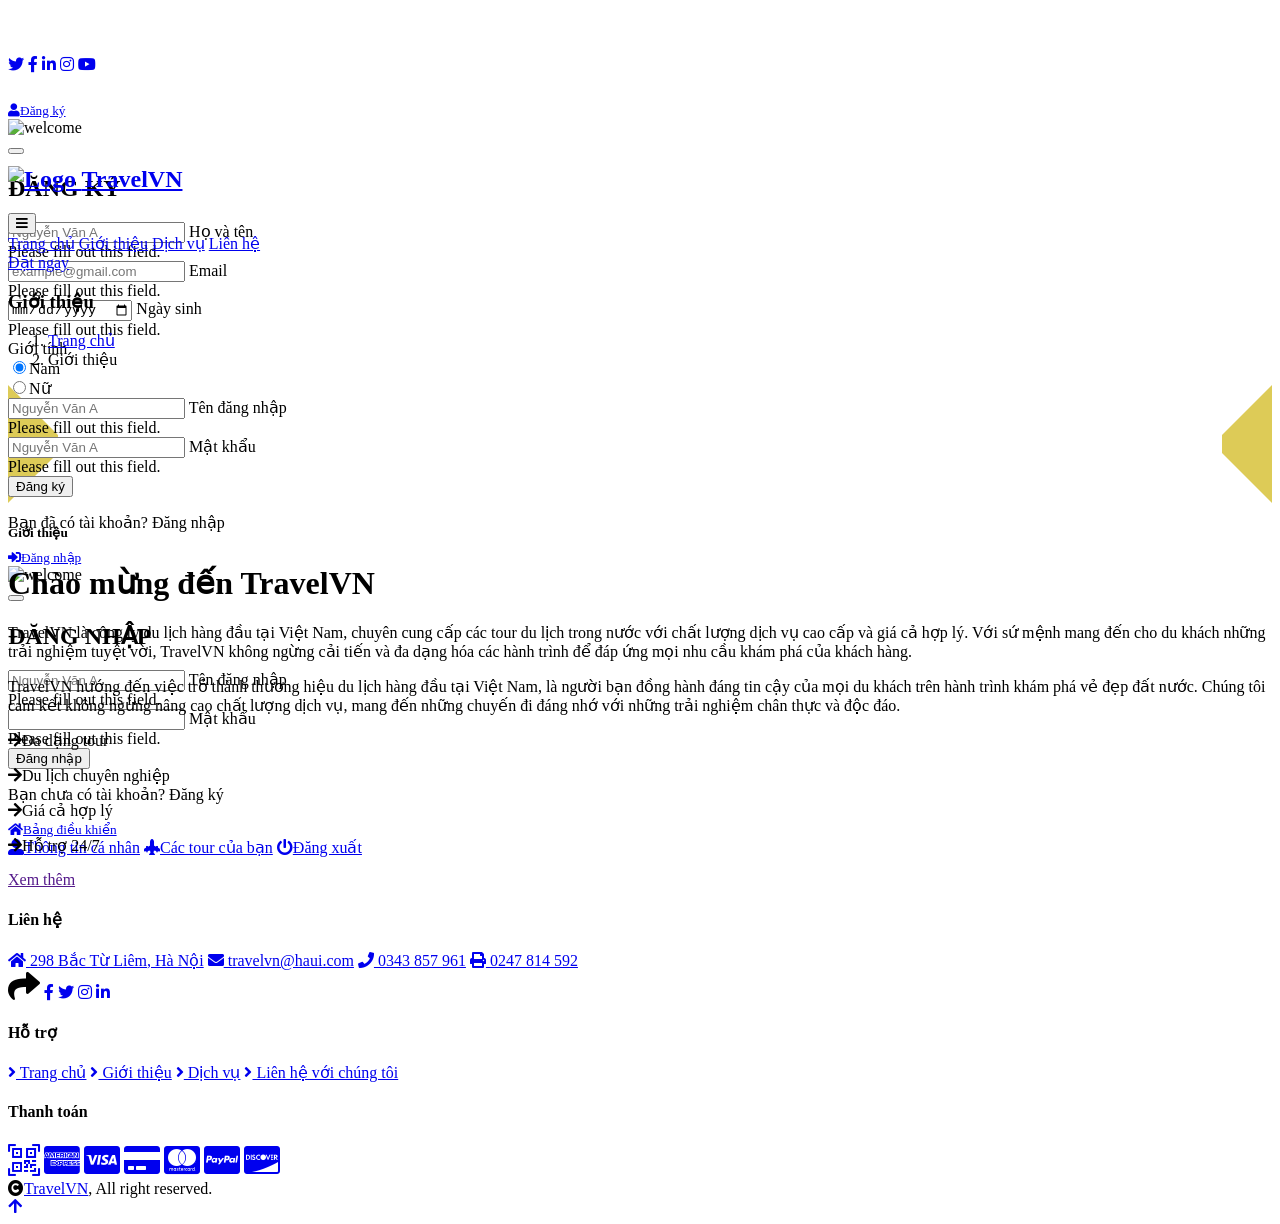
==== about.html @ 766e3715 "V0.0.5" ====
<!DOCTYPE html>
<html lang="en">

<head>
    <meta charset="utf-8">
    <title>TravelVN - Giới thiệu</title>
    <meta content="width=device-width, initial-scale=1.0" name="viewport">
    <meta content="" name="keywords">
    <meta content="" name="description">

    <!-- Google Web Fonts -->
    <link rel="preconnect" href="https://fonts.googleapis.com">
    <link rel="preconnect" href="https://fonts.gstatic.com" crossorigin>
    <!-- <link href="https://fonts.googleapis.com/css2?family=Jost:wght@500;600&family=Roboto&display=swap" rel="stylesheet"> -->
    <link href="https://fonts.googleapis.com/css2?family=Roboto:wght@400;500;700&display=swap&subset=vietnamese"
        rel="stylesheet">

    <!-- Icon Font Stylesheet -->
    <link rel="stylesheet" href="https://use.fontawesome.com/releases/v5.15.4/css/all.css" />
    <link href="https://cdn.jsdelivr.net/npm/bootstrap-icons@1.4.1/font/bootstrap-icons.css" rel="stylesheet">

    <!-- Libraries Stylesheet -->
    <link href="lib/owlcarousel/assets/owl.carousel.min.css" rel="stylesheet">
    <link href="lib/lightbox/css/lightbox.min.css" rel="stylesheet">


    <!-- Customized Bootstrap Stylesheet -->
    <link href="css/bootstrap.min.css" rel="stylesheet">

    <!-- Template Stylesheet -->
    <link href="css/style.css" rel="stylesheet">

    <!-- Logo -->
    <link rel="icon" href="img/logo_tour_no_text.svg">

    <link rel="stylesheet" href="https://cdn.jsdelivr.net/npm/bootstrap-icons@1.11.3/font/bootstrap-icons.min.css">

    <link rel="stylesheet" href="css/style2.css">
    <script type="module" src="js/main2.js"></script>
    <script src="js/main3.js"></script>
</head>

<body>

    <!-- Spinner Start -->
    <div id="spinner"
        class="show bg-white position-fixed translate-middle w-100 vh-100 top-50 start-50 d-flex align-items-center justify-content-center">
        <div class="spinner-border text-primary" style="width: 3rem; height: 3rem;" role="status">
            <span class="sr-only">Loading...</span>
        </div>
    </div>
    <!-- Spinner End -->

    <!-- Topbar Start -->
    <div class="container-fluid bg-primary px-5 d-block">
        <div class="row gx-0">
            <div class="col-lg-8 text-center text-lg-start mb-2 mb-lg-0 d-none d-lg-block">
                <div class="d-inline-flex align-items-center" style="height: 45px;">
                    <a class="btn btn-sm btn-outline-light btn-sm-square rounded-circle me-2" href="#"><i
                            class="fab fa-twitter fw-normal"></i></a>
                    <a class="btn btn-sm btn-outline-light btn-sm-square rounded-circle me-2" href="#"><i
                            class="fab fa-facebook-f fw-normal"></i></a>
                    <a class="btn btn-sm btn-outline-light btn-sm-square rounded-circle me-2" href="#"><i
                            class="fab fa-linkedin-in fw-normal"></i></a>
                    <a class="btn btn-sm btn-outline-light btn-sm-square rounded-circle me-2" href="#"><i
                            class="fab fa-instagram fw-normal"></i></a>
                    <a class="btn btn-sm btn-outline-light btn-sm-square rounded-circle" href="#"><i
                            class="fab fa-youtube fw-normal"></i></a>
                </div>
            </div>
            <div class="col-lg-4 text-end">
                <div class="d-inline-flex align-items-center" style="height: 45px;">
                    <a href="#" data-bs-toggle="modal" data-bs-target="#register" class="header-unauth"><small
                            class="me-3 text-light"><i class="fa fa-user me-2"></i>Đăng
                            ký</small></a>
                    <!-- <div class="modal fade" id="register" aria-modal="true"> -->
                    <div class="modal fade" id="register">
                        <div class="modal-dialog modal-lg modal-dialog-centered">
                            <div class="modal-content">
                                <div class="modal-body">
                                    <div class="row">
                                        <div class="col-5 d-flex justify-content-center align-items-center">
                                            <img src="img/logo_tour.svg" alt="welcome" class="img-fluid"
                                                style="height: 350px;">
                                        </div>
                                        <div class="col-7">
                                            <button class="btn-close text-end" type="button"
                                                data-bs-dismiss="modal"></button>
                                            <h2 class="h1 text-center fw-bold text-primary">ĐĂNG KÝ</h2>

                                            <!--Register Form Start-->
                                            <form action="" class="needs-validation" id="registerForm">

                                                <div class="text-start mx-2 mt-3">
                                                    <div class="form-floating mb-3">
                                                        <input type="text" class="form-control" required
                                                            id="floatingFullName" placeholder="Nguyễn Văn A">
                                                        <label for="floatingFullName">Họ và tên</label>
                                                        <div class="invalid-feedback">Please fill out this field.</div>
                                                        
                                                    </div>
                                                    <div class="form-floating mb-3">
                                                        <input type="email" class="form-control" id="floatingEmail"
                                                            required placeholder="example@gmail.com">
                                                        <label for="floatingEmail">Email</label>
                                                        <div class="invalid-feedback">Please fill out this field.</div>
                                                        
                                                    </div>
                                                    <div class="form-floating mb-3">
                                                        <input type="date" class="form-control" id="floatingDob"
                                                            required placeholder="Nguyễn Văn A">
                                                        <label for="floatingDob">Ngày sinh</label>
                                                        <div class="invalid-feedback">Please fill out this field.</div>
                                                        
                                                    </div>
                                                    <label for="optradio">Giới tính</label>
                                                    <div class="d-flex mb-3 mt-1">
                                                        <div class="form-check">
                                                            <input type="radio" class="form-check-input" id="radio1"
                                                                name="optradio" value="0" checked>Nam
                                                            <label class="form-check-label" for="radio1"></label>
                                                        </div>
                                                        <div class="form-check">
                                                            <input type="radio" class="form-check-input ms-3 me-2"
                                                                id="radio2" name="optradio" value="1">Nữ
                                                            <label class="form-check-label" for="radio2"></label>
                                                        </div>
                                                    </div>
                                                    <div class="form-floating mb-3">
                                                        <input type="text" class="form-control" id="floatingUsername"
                                                            required placeholder="Nguyễn Văn A">
                                                        <label for="floatingUsername">Tên đăng nhập</label>
                                                        <div class="invalid-feedback">Please fill out this field.</div>
                                                       
                                                    </div>
                                                    <div class="form-floating mb-3">
                                                        <input type="password" class="form-control" required
                                                            id="floatingPassword" placeholder="Nguyễn Văn A">
                                                        <label for="floatingPassword">Mật khẩu</label>
                                                        <div class="invalid-feedback">Please fill out this field.</div>
                                                        
                                                    </div>

                                                    <!-- <label for="fullname" class="fst-italic letter-spacing-1 label-log">Họ và tên</label><br/>
                                                <input type="text" name="fullname" id="fullname" class="w-100 rounded-3 py-2 ps-3 bg-light border-0"><br/>
                                                <label for="email" class="fst-italic letter-spacing-1 mt-2 pt-1 label-log">Email</label><br/>
                                                <input type="email" name="email" id="email" class="w-100 rounded-3 py-1 ps-2 border-0 bg-dark"><br/>
                                                <label for="dob" class="fst-italic letter-spacing-1 mt-2 pt-1 label-log">Ngày sinh</label><br/>
                                                <input type="date" name="dob" id="dob" class="w-100 rounded-3 py-1 ps-2"><br/>
                                                <label for="gender" class="fst-italic letter-spacing-1 mt-2 pt-1 label-log">Giới tính</label><br/>
                                                <input type="radio" name="gender" id="male" checked><span class="text-dark fs-6 ps-1">Nam</span>
                                                <input type="radio" name="gender" id="female" class="ms-3"><span class="text-dark fs-6 ps-1">Nữ</span><br/>
                                                <label for="username" class="fst-italic letter-spacing-1 mt-2 pt-1 label-log">Tên đăng nhập</label><br/>
                                                <input type="text" name="username" id="username" class="w-100 rounded-3 py-1 ps-2"><br/>
                                                <label for="password" class="fst-italic letter-spacing-1 mt-2 pt-1 ps-2 label-log">Mật khẩu</label><br/>
                                                <input type="password" name="password" id="password" class="w-100 rounded-3 py-1"><br/><br/> -->
                                            </form>
                                            <!--Register Form End-->

                                            <div class="d-grid mt-3">
                                                <button type="button" class="btn btn-primary btn-block w-50 mx-auto"
                                                    id="btnRegister">Đăng ký</button>
                                            </div>
                                            <p class="mt-3 text-primary">Bạn đã có tài khoản? <a
                                                    class="fst-italic text-decoration-underline pointer"
                                                    data-bs-dismiss="modal" data-bs-toggle="modal"
                                                    data-bs-target="#login">Đăng nhập</a></p>
                                        </div>
                                    </div>
                                </div>
                            </div>
                        </div>
                    </div>
                </div>

                <a href="#"><small class="me-3 text-light header-unauth" data-bs-toggle="modal"
                        data-bs-target="#login"><i class="fa fa-sign-in-alt me-2"></i>Đăng
                        nhập</small></a>

                <div class="modal fade" id="login">
                    <!-- <div class="modal fade" id="login" aria-modal="true"> -->
                    <div class="modal-dialog modal-lg modal-dialog-centered">
                        <div class="modal-content">
                            <div class="modal-body">
                                <div class="row">
                                    <div class="col-5 d-flex justify-content-center align-items-center">
                                        <img src="img/logo_tour.svg" alt="welcome" class="img-fluid"
                                            style="height: 350px;">
                                    </div>
                                    <div class="col-7">
                                        <button class="btn-close text-end" type="button"
                                            data-bs-dismiss="modal"></button>
                                        <h2 class="h1 text-center fw-bold text-primary mb-3">ĐĂNG NHẬP</h2>

                                        <!--Login Form Start-->
                                        <form action="" class="needs-validation" id="loginForm" novalidate>
                                            <div class="form-floating mb-3">
                                                <input type="text" class="form-control" id="floatingUsernameLogin"
                                                    required placeholder="Nguyễn Văn A">
                                                <label for="floatingUsernameLogin">Tên đăng nhập</label>
                                                <div class="invalid-feedback">Please fill out this field.</div>
    
                                            </div>
                                            <div class="form-floating mb-3">
                                                <input type="password" class="form-control" id="floatingPasswordLogin"
                                                    required placeholder="">
                                                <label for="floatingPasswordLogin">Mật khẩu</label>
                                                <div class="invalid-feedback">Please fill out this field.</div>
                                            </div>
                                        </form>
                                        <!--Register Form End-->

                                        <div class="d-grid mt-3">
                                            <button type="button" class="btn btn-primary btn-block w-50 mx-auto"
                                                id="btnLogin">Đăng nhập</button>
                                        </div>
                                        <p class="text-primary text-start mt-3">Bạn chưa có tài khoản? <a
                                                class="fst-italic text-decoration-underline pointer"
                                                data-bs-dismiss="modal" data-bs-toggle="modal"
                                                data-bs-target="#register">Đăng ký</a></p>
                                    </div>
                                </div>
                            </div>
                        </div>
                    </div>
                </div>
                <!--d-none-->
                <div class="dropdown d-none" id="header-auth">
                    <a href="#" class="dropdown-toggle text-light" data-bs-toggle="dropdown"><small id="fullname"><i
                                class="fa fa-home me-2"></i>Bảng điều khiển</small></a>
                    <div class="dropdown-menu rounded">
                        <a href="myinfo.html" class="dropdown-item"><i class="fas fa-user-alt me-2"></i>Thông tin cá
                            nhân</a>
                        <a href="mytour.html" class="dropdown-item"><i class="bi bi-airplane-engines-fill me-2"></i>Các
                            tour
                            của bạn</a>
                        <a href="#" class="dropdown-item" id="btnLogout"><i class="fas fa-power-off me-2"></i>Đăng
                            xuất</a>
                    </div>
                </div>
            </div>
        </div>
    </div>
    </div>
    <!-- Topbar End -->

    <!-- Navbar & Hero Start -->
    <div class="container-fluid position-relative p-0">
        <nav class="navbar navbar-expand-lg navbar-light px-4 px-lg-5 py-3 py-lg-0">
            <a href="index.html" class="navbar-brand p-0">
                <h1 class="m-0">
                    <img src="img/logo_tour.svg" alt="Logo">
                    <!-- <i class="fa fa-map-marker-alt me-3"></i> -->
                    TravelVN
                </h1>
                <!-- <img src="img/logo.png" alt="Logo"> -->
            </a>
            <button class="navbar-toggler" type="button" data-bs-toggle="collapse" data-bs-target="#navbarCollapse">
                <span class="fa fa-bars"></span>
            </button>
            <div class="collapse navbar-collapse" id="navbarCollapse">
                <div class="navbar-nav ms-auto py-0">
                    <a href="index.html" class="nav-item nav-link">Trang chủ</a>
                    <a href="about.html" class="nav-item nav-link active">Giới thiệu</a>
                    <a href="services.html" class="nav-item nav-link">Dịch vụ</a>
                    <!-- <a href="packages.html" class="nav-item nav-link">Các gói</a>
                        <a href="blog.html" class="nav-item nav-link">Blog</a>
                        <div class="nav-item dropdown">
                            <a href="#" class="nav-link dropdown-toggle" data-bs-toggle="dropdown">Các trang</a>
                            <div class="dropdown-menu m-0">
                                <a href="destination.html" class="dropdown-item">Điểm đến</a>
                                <a href="tour.html" class="dropdown-item">Khám phá Tour</a>
                                <a href="booking.html" class="dropdown-item">Đặt Tour</a>
                                <a href="gallery.html" class="dropdown-item">Bộ sưu tập</a>
                                <a href="guides.html" class="dropdown-item">Hướng dẫn du lịch</a>
                                <a href="testimonial.html" class="dropdown-item">Đánh giá</a>
                                <a href="404.html" class="dropdown-item">Trang 404</a>
                            </div>
                        </div> -->
                    <a href="contact.html" class="nav-item nav-link">Liên hệ</a>
                </div>
                <a href="foundtourlist.html" class="btn btn-primary rounded-pill py-2 px-4 ms-lg-4">Đặt ngay</a>
            </div>
        </nav>
    </div>
    <!-- Navbar & Hero End -->

    <!-- Header Start -->
    <div class="container-fluid bg-breadcrumb">
        <div class="container text-center py-5" style="max-width: 900px;">
            <h3 class="text-white display-3 mb-4">Giới thiệu</h1>
                <ol class="breadcrumb justify-content-center mb-0">
                    <li class="breadcrumb-item"><a href="index.html">Trang chủ</a></li>
                    <!-- <li class="breadcrumb-item"><a href="#">Các trang</a></li> -->
                    <li class="breadcrumb-item active text-white">Giới thiệu</li>
                </ol>
        </div>
    </div>
    <!-- Header End -->

    <!-- About Start -->
    <div class="container-fluid about py-5">
        <div class="container py-5">
            <div class="row g-5 align-items-center">
                <div class="col-lg-5">
                    <div class="h-100"
                        style="border: 50px solid; border-color: transparent #d0b717b8 transparent #d0b717b8;">
                        <img src="img/aodai.jpg" class="img-fluid w-100 h-100" alt="">
                    </div>
                </div>
                <div class="col-lg-7"
                    style="background: linear-gradient(rgba(255, 255, 255, .8), rgba(255, 255, 255, .8)), url(img/about-img-1.png);">
                    <h5 class="section-about-title pe-3">Giới thiệu</h5>
                    <h1 class="mb-4">Chào mừng đến <span class="text-primary">TravelVN</span></h1>
                    <p class="mb-4 text-dark text-justify">TravelVN là công ty du lịch hàng đầu tại Việt Nam, chuyên
                        cung cấp các tour du lịch
                        trong nước với chất lượng dịch vụ cao cấp và giá cả hợp lý. Với sứ mệnh mang đến cho du khách
                        những trải nghiệm tuyệt vời, TravelVN không ngừng cải tiến và đa dạng hóa các hành trình để đáp
                        ứng mọi nhu cầu khám phá của khách hàng.</p>
                    <p class="mb-4 text-dark text-justify">TravelVN hướng đến việc trở thành thương hiệu du lịch hàng
                        đầu tại Việt Nam, là
                        người bạn đồng hành đáng tin cậy của mọi du khách trên hành trình khám phá vẻ đẹp đất nước.
                        Chúng tôi cam kết không ngừng nâng cao chất lượng dịch vụ, mang đến những chuyến đi đáng nhớ với
                        những trải nghiệm chân thực và độc đáo.</p>
                    <div class="row gy-2 gx-4 mb-4 text-primary">
                        <div class="col-sm-6">
                            <p class="mb-0"><i class="fa fa-arrow-right text-primary me-2"></i>Đa dạng tour</p>
                        </div>
                        <div class="col-sm-6">
                            <p class="mb-0"><i class="fa fa-arrow-right text-primary me-2"></i>Du lịch chuyên nghiệp</p>
                        </div>
                        <!-- <div class="col-sm-6">
                            <p class="mb-0"><i class="fa fa-arrow-right text-primary me-2"></i>Giá cả hợp lý</p>
                        </div>
                        <div class="col-sm-6">
                            <p class="mb-0"><i class="fa fa-arrow-right text-primary me-2"></i>Latest Model Vehicles</p>
                        </div> -->
                        <div class="col-sm-6">
                            <p class="mb-0"><i class="fa fa-arrow-right text-primary me-2"></i>Giá cả hợp lý
                            </p>
                        </div>
                        <div class="col-sm-6">
                            <p class="mb-0"><i class="fa fa-arrow-right text-primary me-2"></i>Hỗ trợ 24/7</p>
                        </div>
                    </div>
                    <a class="btn btn-primary rounded-pill py-3 px-5 mt-2 d-none" href="">Xem thêm</a>
                </div>
            </div>
        </div>
    </div>
    <!-- About End -->

    <!-- Footer Start -->
    <div class="container-fluid footer py-5 mx-auto mt-5">
        <div class="container py-5">
            <div class="row g-5">
                <div class="col-md-4 col-lg-4 col-xl-4">
                    <div class="footer-item d-flex flex-column">
                        <h4 class="mb-4 text-white">Liên hệ</h4>
                        <a href="#"><i class="fas fa-home me-2"></i> 298 Bắc Từ Liêm, Hà Nội</a>
                        <a href="#"><i class="fas fa-envelope me-2"></i> travelvn@haui.com</a>
                        <a href="#"><i class="fas fa-phone me-2"></i> 0343 857 961</a>
                        <a href="#" class="mb-3"><i class="fas fa-print me-2"></i> 0247 814 592</a>
                        <div class="d-flex align-items-center">
                            <i class="fas fa-share fa-2x text-white me-2"></i>
                            <a class="btn-square btn btn-primary rounded-circle mx-1" href="#"><i
                                    class="fab fa-facebook-f"></i></a>
                            <a class="btn-square btn btn-primary rounded-circle mx-1" href="#"><i
                                    class="fab fa-twitter"></i></a>
                            <a class="btn-square btn btn-primary rounded-circle mx-1" href="#"><i
                                    class="fab fa-instagram"></i></a>
                            <a class="btn-square btn btn-primary rounded-circle mx-1" href="#"><i
                                    class="fab fa-linkedin-in"></i></a>
                        </div>
                    </div>
                </div>
                <div class="col-md-4 col-lg-4 col-xl-4 ps-5">
                    <div class="footer-item d-flex flex-column">
                        <h4 class="mb-4 text-white">Hỗ trợ</h4>
                        <a href="index.html"><i class="fas fa-angle-right me-2"></i> Trang chủ</a>
                        <a href="#"><i class="fas fa-angle-right me-2"></i> Giới thiệu</a>
                        <a href="services.html"><i class="fas fa-angle-right me-2"></i> Dịch vụ</a>
                        <a href="contact.html"><i class="fas fa-angle-right me-2"></i> Liên hệ với chúng tôi</a>
                        <!-- <a href=""><i class="fas fa-angle-right me-2"></i> Sitemap</a>
                        <a href=""><i class="fas fa-angle-right me-2"></i> Cookie policy</a> -->
                    </div>
                </div>
                <div class="col-md-4 col-lg-4 col-xl-4 ps-5">
                    <div class="footer-item">
                        <h4 class="text-white mb-3">Thanh toán</h4>
                        <div class="footer-bank-card">
                            <a href="#" class="text-white me-2"><i class="bi bi-qr-code-scan fa-2x"></i></a>
                            <a href="#" class="text-white me-2"><i class="fab fa-cc-amex fa-2x"></i></a>
                            <a href="#" class="text-white me-2"><i class="fab fa-cc-visa fa-2x"></i></a>
                            <a href="#" class="text-white me-2"><i class="fas fa-credit-card fa-2x"></i></a>
                            <a href="#" class="text-white me-2"><i class="fab fa-cc-mastercard fa-2x"></i></a>
                            <a href="#" class="text-white me-2"><i class="fab fa-cc-paypal fa-2x"></i></a>
                            <a href="#" class="text-white"><i class="fab fa-cc-discover fa-2x"></i></a>
                        </div>
                    </div>
                </div>
            </div>
        </div>
    </div>
    <!-- Footer End -->

    <!-- Copyright Start -->
    <div class="container-fluid copyright text-body py-4">
        <div class="container">
            <div class="row g-4 align-items-center d-flex justify-content-center">
                <div
                    class="col-md-6 text-center text-md-end mb-md-0 d-inline-flex justify-content-center align-items-center">
                    <i class="fas fa-copyright me-2"></i><a class="text-white" href="#">TravelVN</a>, All right
                    reserved.
                </div>
                <!-- <div class="col-md-6 text-center text-md-start">
                        Designed By <a class="text-white" href="https://htmlcodex.com">HTML Codex</a> Distributed By <a href="https://themewagon.com">ThemeWagon</a>
                    </div> -->
            </div>
        </div>
    </div>
    <!-- Copyright End -->

    <!-- Back to Top -->
    <a href="#" class="btn btn-primary btn-primary-outline-0 btn-md-square back-to-top"><i
            class="fa fa-arrow-up"></i></a>


    <!-- JavaScript Libraries -->
    <script src="https://ajax.googleapis.com/ajax/libs/jquery/3.6.4/jquery.min.js"></script>
    <script src="https://cdn.jsdelivr.net/npm/bootstrap@5.0.0/dist/js/bootstrap.bundle.min.js"></script>
    <script src="lib/easing/easing.min.js"></script>
    <script src="lib/waypoints/waypoints.min.js"></script>
    <script src="lib/owlcarousel/owl.carousel.min.js"></script>
    <script src="lib/lightbox/js/lightbox.min.js"></script>


    <!-- Template Javascript -->
    <script src="js/main.js"></script>
</body>

</html>
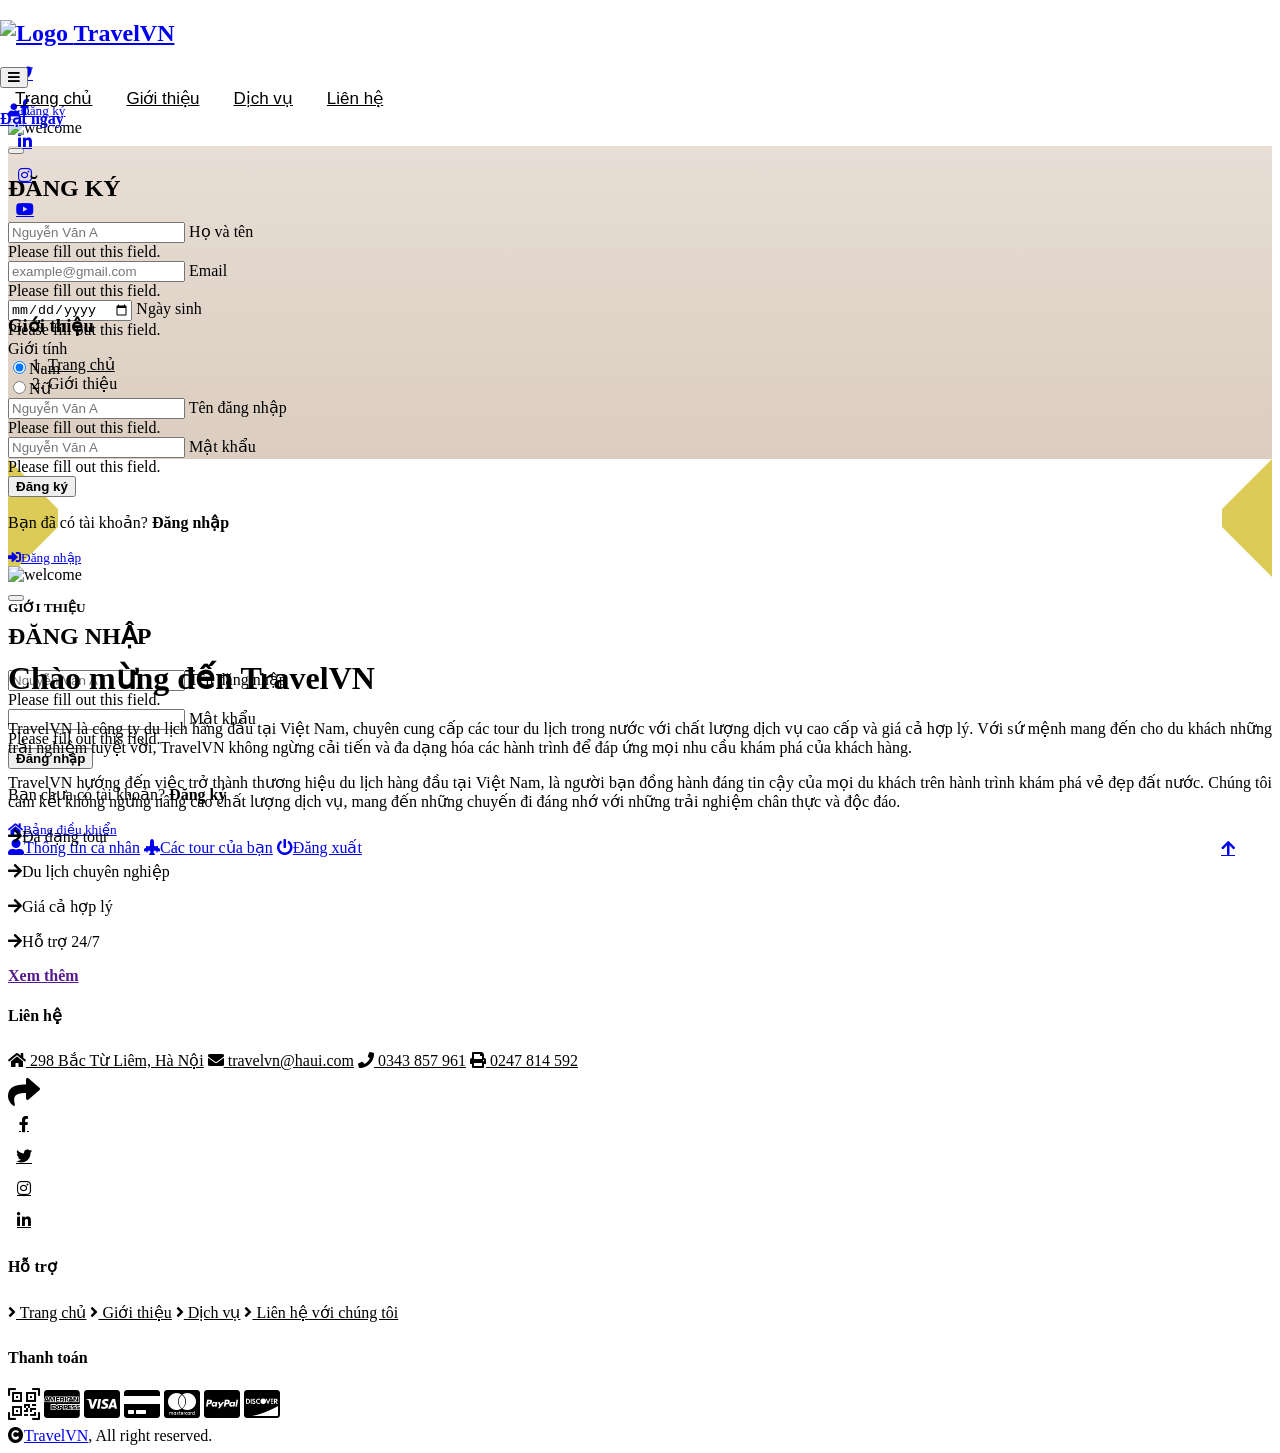
==== commit e3ae82f9: "Update FE" ====
--- a/about.html
+++ b/about.html
@@ -374,7 +374,7 @@
                         </div>
                     </div>
                 </div>
-                <div class="col-md-4 col-lg-4 col-xl-4 ps-5">
+                <div class="col-md-4 col-lg-4 col-xl-4">
                     <div class="footer-item d-flex flex-column">
                         <h4 class="mb-4 text-white">Hỗ trợ</h4>
                         <a href="index.html"><i class="fas fa-angle-right me-2"></i> Trang chủ</a>
@@ -385,7 +385,7 @@
                         <a href=""><i class="fas fa-angle-right me-2"></i> Cookie policy</a> -->
                     </div>
                 </div>
-                <div class="col-md-4 col-lg-4 col-xl-4 ps-5">
+                <div class="col-md-4 col-lg-4 col-xl-4">
                     <div class="footer-item">
                         <h4 class="text-white mb-3">Thanh toán</h4>
                         <div class="footer-bank-card">
--- a/css/style.css
+++ b/css/style.css
@@ -0,0 +1,1253 @@
+
+/*** Spinner Start ***/
+/*** Spinner ***/
+#spinner {
+    opacity: 0;
+    visibility: hidden;
+    transition: opacity .5s ease-out, visibility 0s linear .5s;
+    z-index: 99999;
+}
+
+/* #spinner.show {
+    transition: opacity .5s ease-out, visibility 0s linear 0s;
+    visibility: visible;
+    opacity: 1;
+} */
+/*** Spinner End ***/
+
+.back-to-top {
+    position: fixed;
+    right: 30px;
+    bottom: 30px;
+    display: flex;
+    width: 45px;
+    height: 45px;
+    align-items: center;
+    justify-content: center;
+    transition: 0.5s;
+    z-index: 99;
+}
+
+/*** Button Start ***/
+.btn {
+    font-weight: 600;
+    transition: .5s;
+}
+
+.btn-square {
+    width: 32px;
+    height: 32px;
+}
+
+.btn-sm-square {
+    width: 34px;
+    height: 34px;
+}
+
+.btn-md-square {
+    width: 44px;
+    height: 44px;
+}
+
+.btn-lg-square {
+    width: 56px;
+    height: 56px;
+}
+
+.btn-square,
+.btn-sm-square,
+.btn-md-square,
+.btn-lg-square {
+    padding: 0;
+    display: flex;
+    align-items: center;
+    justify-content: center;
+    font-weight: normal;
+    border-radius: 50%;
+}
+
+.btn.btn-primary {
+    box-shadow: inset 0 0 0 0 var(--bs-primary);
+}
+
+.btn.btn-primary:hover {
+    box-shadow: inset 300px 0 0 0 var(--bs-light) !important;
+    color: var(--bs-primary) !important;
+}
+
+.btn.btn-success:hover {
+    box-shadow: inset 300px 0 0 0 var(--bs-light) !important;
+    color: var(--bs-success) !important;
+}
+
+.btn.btn-light {
+    box-shadow: inset 0 0 0 0 var(--bs-primary);
+}
+
+.btn.btn-light:hover {
+    box-shadow: inset 300px 0 0 0 var(--bs-primary);
+    color: var(--bs-light) !important;
+}
+
+.btn-hover {
+    transition: 0.5s;
+}
+
+.btn-hover:hover {
+    color: var(--bs-secondary) !important;
+}
+
+/*** Section Title Start ***/
+.section-title {
+    position: relative;
+    display: inline-block;
+    text-transform: uppercase;
+    color: var(--bs-primary);
+}
+
+.section-title::before {
+    content: "";
+    width: 50px;
+    position: absolute;
+    top: 50%;
+    right: 0;
+    transform: translateY(-50%);
+    margin-right: -50px;
+    border: 1px solid var(--bs-primary) !important;
+}
+
+.section-title::after {
+    content: "";
+    width: 50px;
+    position: absolute;
+    top: 50%;
+    left: 0;
+    transform: translateY(-50%);
+    margin-left: -50px;
+    border: 1px solid var(--bs-primary) !important;
+}
+
+
+/*** Topbar Start ***/
+/* .fixed-top .container {
+    transition: 0.5s;
+}
+
+.topbar {
+    padding: 2px 10px 2px 20px;
+    background: var(--bs-primary) !important;
+}
+
+.topbar a,
+.topbar a i {
+    transition: 0.5s;
+}
+
+.topbar a:hover,
+.topbar a i:hover {
+    color: var(--bs-secondary) !important;
+} */
+
+
+/* @media (max-width: 768px) {
+    .topbar {
+        display: none;    
+    }
+} */
+/*** Topbar End ***/
+
+
+/*** Navbar ***/
+.navbar-light .navbar-nav .nav-link {
+    font-family: 'Roboto', sans-serif;
+    position: relative;
+    padding: 35px 15px;
+    color: var(--bs-white) !important;
+    font-size: 17px;
+    font-weight: 400;
+    outline: none;
+    transition: .5s;
+}
+
+.sticky-top.navbar-light .navbar-nav .nav-link {
+    padding: 20px 15px;
+    color: var(--bs-dark) !important;
+}
+
+.navbar-light .navbar-nav .nav-link:hover,
+.navbar-light .navbar-nav .nav-link.active {
+    color: var(--bs-white) !important;
+}
+
+.navbar-light .navbar-brand h1 {
+    color: var(--bs-white);
+}
+
+.sticky-top.navbar-light .navbar-brand h1 {
+    color: var(--bs-primary);
+}
+
+.navbar-light .navbar-brand img {
+    max-height: 60px;
+    transition: .5s;
+}
+
+.sticky-top.navbar-light .navbar-brand img {
+    max-height: 45px;
+}
+
+/* .navbar .dropdown-toggle::after {
+    border: none;
+    content: "\f107";
+    font-family: "Font Awesome 5 Free";
+    font-weight: 900;
+    vertical-align: middle;
+    margin-left: 8px;
+} */
+
+/* @media (min-width: 1200px) {
+    .navbar .nav-item .dropdown-menu {
+        display: block;
+        visibility: hidden;
+        top: 100%;
+        transform: rotateX(-75deg);
+        transform-origin: 0% 0%;
+        border: 0;
+        border-radius: 10px;
+        transition: .5s;
+        opacity: 0;
+    }
+} */
+
+/* .dropdown .dropdown-menu a:hover {
+    background: var(--bs-primary);
+    color: var(--bs-white);
+}
+
+.navbar .nav-item:hover .dropdown-menu {
+    transform: rotateX(0deg);
+    visibility: visible;
+    background: var(--bs-light);
+    transition: .5s;
+    opacity: 1;
+} */
+
+@media (max-width: 991.98px) {
+    .sticky-top.navbar-light {
+        position: relative;
+        background: var(--bs-white);
+    }
+
+    .navbar-light .navbar-brand h1 {
+        color: var(--bs-primary);
+    }
+
+    .navbar.navbar-expand-lg .navbar-toggler {
+        padding: 10px 20px;
+        border: 1px solid var(--bs-primary);
+        color: var(--bs-primary);
+    }
+
+    .navbar-light .navbar-collapse {
+        margin-top: 15px;
+        border-top: 1px solid #DDDDDD;
+    }
+
+    .navbar-light .navbar-nav .nav-link,
+    .sticky-top.navbar-light .navbar-nav .nav-link {
+        padding: 10px 0;
+        color: var(--bs-dark) !important;
+    }
+
+    .navbar-light .navbar-nav .nav-link:hover,
+    .navbar-light .navbar-nav .nav-link.active  {
+        color: var(--bs-primary) !important;
+    }
+
+    .navbar-light .navbar-brand img {
+        max-height: 45px;
+    }
+}
+
+@media (min-width: 992px) {
+    .navbar-light {
+        position: absolute;
+        width: 100%;
+        top: 0;
+        left: 0;
+        border-bottom: 1px solid rgba(255, 255, 255, .1);
+        z-index: 999;
+    }
+    
+    .sticky-top.navbar-light {
+        position: fixed;
+        background: var(--bs-light);
+    }
+
+    .navbar-light .navbar-nav .nav-link::before {
+        position: absolute;
+        content: "";
+        width: 100%;
+        height: 0;
+        bottom: -1px;
+        left: 0;
+        background: var(--bs-primary);
+        transition: .5s;
+        z-index: -1;
+    }
+
+    .navbar-light .navbar-nav .nav-link:hover::before,
+    .navbar-light .navbar-nav .nav-link.active::before {
+        height: calc(100% + 1px);
+        left: 1px;
+    }
+
+    /* .navbar-light .navbar-nav .nav-link.nav-contact::before {
+        display: none;
+    } */
+}
+
+/*** Carousel Hero Header Start ***/
+.carousel-header .carousel-control-prev,
+.carousel-header .carousel-control-next {
+    background: transparent;
+}
+
+.carousel-header .carousel-control-prev .carousel-control-prev-icon {
+    position: absolute;
+    top: 50%;
+    left: 0;
+    transform: translateY(-50%);
+    padding: 25px 30px;
+    border-top-left-radius: 0;
+    border-top-right-radius: 50px;
+    border-bottom-left-radius: 0;
+    border-bottom-right-radius: 50px;
+    background-size: 60% 60%;
+}
+
+.carousel-header .carousel-control-next .carousel-control-next-icon {
+    position: absolute;
+    top: 50%;
+    right: 0;
+    transform: translateY(-50%);
+    padding: 25px 30px;
+    border-top-left-radius: 50px;
+    border-top-right-radius: 0;
+    border-bottom-left-radius: 50px;
+    border-bottom-right-radius: 0;
+    background-size: 60% 60%;
+
+}
+
+.carousel-header .carousel .carousel-indicators li,
+.carousel-header .carousel .carousel-indicators li,
+.carousel-header .carousel .carousel-indicators li {
+    opacity: 0;
+}
+
+.carousel-header .carousel-inner .carousel-item {
+    position: relative;
+    min-height: 100vh 
+}
+
+.carousel-header .carousel-inner .carousel-item img {
+    position: absolute;
+    width: 100%;
+    height: 100%;
+    object-fit: cover;
+}
+
+.carousel-header .carousel-inner .carousel-item .carousel-caption  {
+    position: absolute;
+    width: 100%;
+    height: 100%;
+    top: 0;
+    left: 0;
+    padding-top: 60px;
+    display: flex;
+    align-items: center;
+    justify-content: center;
+    text-align: center;
+    background: linear-gradient(rgba(0, 0, 0, .5), rgba(0, 0, 0, 0.5));
+    background-size: cover;
+}
+
+@media (max-width: 768px) {
+    .carousel-header .carousel-inner .carousel-item img,
+    .carousel-header .carousel-inner .carousel-item .carousel-caption {
+        height: 700px;
+        margin-top: -100px;
+    }
+
+    .carousel-header {
+        height: 700px !important;
+    }
+
+    .carousel-header .carousel-control-prev .carousel-control-prev-icon,
+    .carousel-header .carousel-control-next .carousel-control-next-icon {
+        opacity: 0;
+    }
+    
+    .search-bar {
+        margin-top: -100px;
+        transition: 0.5s;
+    }
+}
+/*** Carousel Hero Header End ***/
+
+
+/*** Single Page Hero Header Start ***/
+.bg-breadcrumb {
+    background: linear-gradient(rgba(123, 64, 19, 0.132), rgba(123, 74, 19, 0.405)), url(../img/bg.webp);
+    background-position: center center;
+    background-repeat: no-repeat;
+    background-size: cover;
+    background-attachment: fixed;
+    padding: 150px 0 50px 0;
+}
+
+.bg-breadcrumb .breadcrumb-item a {
+    color: var(--bs-secondary) !important;
+}
+/*** Single Page Hero Header End ***/
+
+
+/*** About Start ***/
+.about .container .section-about-title {
+    position: relative;
+    display: inline-block;
+    text-transform: uppercase;
+    color: var(--bs-primary);
+}
+
+.about .container .section-about-title::before {
+    content: "";
+    width: 50px;
+    position: absolute;
+    top: 50%;
+    right: 0;
+    transform: translateY(-50%);
+    margin-right: -50px;
+    border: 1px solid var(--bs-primary) !important;
+}
+/*** About End ***/
+
+
+/*** Services Start ***/
+.service .service-content-inner {
+    transition: 0.5s;
+    min-height: 280px;
+}
+.service .service-content-inner:hover {
+    position: relative;
+    background: var(--bs-primary) !important;
+}
+
+.service .service-content-inner .service-content h5,
+.service .service-content-inner .service-content p,
+.service .service-content-inner .service-icon i {
+    transition: 0.5s;
+}
+
+.service .service-content-inner:hover .service-content h5,
+.service .service-content-inner:hover .service-content p,
+.service .service-content-inner:hover .service-icon i {
+    color: var(--bs-white) !important;
+}
+/*** Service End ***/
+
+
+/*** Destination Start ***/
+.destination .tab-class .tab-content .tab-pane .destination-img {
+    position: relative;
+    overflow: hidden;
+    border-radius: 10px;
+    z-index: 1;
+}
+
+.destination .tab-class .tab-content .tab-pane .destination-img .destination-overlay {
+    position: absolute;
+    bottom: -100%;
+    left: 0;
+    z-index: 3;
+    transition: 0.3s;
+}
+
+/* .destination .tab-class .tab-content .tab-pane .destination-img .search-icon {
+    position: absolute;
+    width: 100%;
+    height: 100%;
+    top: 0;
+    right: 0;
+    display: flex;
+    justify-content: end;
+    padding: 20px 20px 0 0;
+    background: rgba(0, 0, 0, 0.1);
+    border-radius: 10px;
+    transition: 0.5s;
+
+}
+
+.destination .tab-class .tab-content .tab-pane .destination-img .search-icon a i {
+    opacity: 0;
+    transition: 0.5s;
+} */
+
+.destination .tab-class .nav-item {
+    padding: 0 0 20px 0;
+}
+.destination .tab-class .nav-item a.active {
+    background: var(--bs-primary) !important;
+}
+
+.destination .tab-class .nav-item a.active span {
+    color: var(--bs-white) !important;
+}
+
+.destination .tab-class .tab-content .destination-img:hover .search-icon {
+    background: rgba(19, 53, 123, 0.4);
+}
+
+.destination .tab-class .tab-content .destination-img:hover .destination-overlay {
+    bottom: 0;
+}
+
+.destination .tab-class .tab-content .destination-img:hover .search-icon a i {
+    opacity: 1;
+}
+
+.destination .tab-class .tab-content .destination-img img {
+    transition: 0.5s;
+}
+
+.destination .tab-class .tab-content .destination-img:hover img {
+    transform: scale(1.2);
+}
+/*** Destination End ***/
+
+
+/*** Packages Start ***/
+.packages .packages-item .packages-img {
+    position: relative;
+    overflow: hidden;
+    transition: 0.5s;
+    border-top-right-radius: 10px;
+    border-top-left-radius: 10px;
+    z-index: 1;
+}
+
+.packages .packages-item .packages-img .packages-info {
+    background: rgba(0, 0, 0, .3);
+}
+
+.packages .packages-item .packages-img .packages-info small,
+.packages .packages-item .packages-img .packages-info small i {
+    color: var(--bs-white);
+    transition: 0.5s;
+}
+
+.packages .packages-item .packages-img::after {
+    position: absolute;
+    content: "";
+    width: 0;
+    height: 0;
+    top: 50%;
+    left: 50%;
+    transform: translate(-50%, -50%);
+    border: 0px solid;
+    border-radius: 10px !important;
+    visibility: hidden;
+    transition: 0.7s;
+    z-index: 3;
+}
+
+.packages .packages-item .packages-img:hover.packages-img::after {
+    width: 100%;
+    height: 100%;
+    border: 300px solid;
+    border-color: rgba(19, 53, 123, 0.6) rgba(19, 53, 123, 0.6) rgba(19, 53, 123, 0.6) rgba(19, 53, 123, 0.6);
+    visibility: visible;
+}
+
+.packages .packages-item .packages-img small,
+.packages .packages-item .packages-img small i {
+    transition: 0.5s;
+}
+
+.packages .packages-item .packages-img:hover small,
+.packages .packages-item .packages-img:hover small i {
+    color: var(--bs-white) !important;
+
+}
+
+.packages .packages-item .packages-img img {
+    transition: 0.5s;
+}
+
+.packages .packages-item .packages-img:hover img {
+    transform: scale(1.3);
+}
+
+/* .packages .packages-item .packages-img .packages-price {
+    position: absolute;
+    width: 100px; 
+    top: 0; 
+    left: 50%; 
+    transform: translateX(-50%);
+    display: inline-block;
+    background: var(--bs-primary);
+    color: var(--bs-white);
+    border-bottom-left-radius: 10px;
+    border-bottom-right-radius: 10px; 
+    z-index: 5;
+} */
+
+.packages .packages-carousel {
+    position: relative;
+}
+
+.packages .packages-carousel .owl-nav .owl-prev {
+    position: absolute;
+    top: -50px;
+    left: 0;
+    padding: 5px 30px;
+    border: 1px solid var(--bs-primary);
+    border-radius: 30px;
+    transition: 0.5s;
+}
+
+.packages .packages-carousel .owl-nav .owl-next {
+    position: absolute;
+    top: -50px;
+    right: 0;
+    padding: 5px 30px;
+    border: 1px solid var(--bs-primary);
+    border-radius: 30px;
+    transition: 0.5s;
+}
+
+.packages .packages-carousel .owl-nav .owl-prev i,
+.packages .packages-carousel .owl-nav .owl-next i {
+    color: var(--bs-primary);
+    font-size: 17px;
+    transition: 0.5s;
+}
+
+.packages .packages-carousel .owl-nav .owl-prev:hover,
+.packages .packages-carousel .owl-nav .owl-next:hover {
+    background: var(--bs-primary);
+}
+
+.packages .packages-carousel .owl-nav .owl-prev:hover i,
+.packages .packages-carousel .owl-nav .owl-next:hover i {
+    color: var(--bs-white);
+}
+/*** Packages End ***/
+
+
+/*** Explore Tour Start ***/
+/* .ExploreTour .tab-class .nav-item {
+    padding: 0 0 20px 0;
+}
+.ExploreTour .tab-class .nav-item a.active {
+    background: var(--bs-primary) !important;
+}
+
+.ExploreTour .tab-class .nav-item a.active span {
+    color: var(--bs-white) !important;
+} */
+
+
+/* National Tour Start */
+.ExploreTour #NationalTab-1 .national-item {
+    position: relative;
+    border-radius: 10px;
+    overflow: hidden;
+}
+
+.ExploreTour #NationalTab-1 .national-item img {
+    transition: 0.5s;
+}
+
+.ExploreTour #NationalTab-1 .national-item:hover img {
+    transform: scale(1.2);
+}
+
+.ExploreTour #NationalTab-1 .national-item .national-content {
+    position: absolute;
+    width: 100%;
+    height: 100%;
+    top: 0;
+    left: 0;
+    border-radius: 10px;
+    padding: 20px;
+    background: rgba(0, 0, 0, .2);
+    display: flex;
+    align-items: end;
+    justify-content: center;
+    transition: 0.5s;
+}
+
+.ExploreTour #NationalTab-1 .national-item:hover .national-content {
+    background: rgba(19, 53, 123, .6);
+}
+
+.ExploreTour #NationalTab-1 .national-item .national-plus-icon {
+    position: absolute;
+    top: 50%;
+    left: 50%;
+    transform: translate(-50%, -50%);
+    transition: 0.5s;
+    opacity: 0;
+}
+
+.ExploreTour #NationalTab-1 .national-item:hover .national-plus-icon {
+    opacity: 1;
+}
+
+.ExploreTour #NationalTab-1 .national-item .tour-offer {
+    position: absolute;
+    top: -1px;
+    left: -1px;
+    padding: 20px;
+    border-top-right-radius: 40px;
+    border-top-left-radius: 20px;
+    border-bottom-right-radius: 0;
+    border-bottom-left-radius: 80px;
+    background: var(--bs-primary);
+    color: var(--bs-white);
+}
+
+/* International Tour Start */
+/* .ExploreTour #InternationalTab-2 .international-item {
+    position: relative;
+    border-radius: 10px;
+    overflow: hidden;
+}
+
+.ExploreTour #InternationalTab-2 .international-item img {
+    transition: 0.5s;
+}
+
+.ExploreTour #InternationalTab-2 .international-item:hover img {
+    transform: scale(1.2);
+} */
+
+/* .ExploreTour #InternationalTab-2 .international-item .tour-offer {
+    position: absolute;
+    top: -1px;
+    left: -1px;
+    padding: 20px;
+    border-top-right-radius: 30px;
+    border-top-left-radius: 20px;
+    border-bottom-right-radius: 0;
+    border-bottom-left-radius: 80px;
+    background: var(--bs-primary);
+    color: var(--bs-white);
+}
+
+.ExploreTour #InternationalTab-2 .international-item .international-content {
+    position: absolute;
+    width: 100%;
+    height: 100%;
+    top: 0;
+    left: 0;
+    border-radius: 10px;
+    padding: 20px;
+    background: rgba(0, 0, 0, .3);
+    display: flex;
+    align-items: end;
+    justify-content: center;
+    transition: 0.5s;
+}
+
+.ExploreTour #InternationalTab-2 .international-item:hover .international-content {
+    background: rgba(19, 53, 123, .6);
+}
+
+.ExploreTour #InternationalTab-2 .international-item .international-content .international-info a {
+    font-size: 14px;
+}
+
+.ExploreTour #InternationalTab-2 .international-item .international-plus-icon {
+    position: absolute;
+    top: 50%;
+    left: 50%;
+    transform: translate(-50%, -50%);
+    transition: 0.5s;
+    opacity: 0;
+}
+
+.ExploreTour #InternationalTab-2 .international-item:hover .international-plus-icon {
+    opacity: 1;
+} */
+
+/* carousel Start */
+/* .ExploreTour #InternationalTab-2 .InternationalTour-carousel .international-item {
+    position: relative;
+    overflow: hidden;
+}
+
+.ExploreTour #InternationalTab-2 .InternationalTour-carousel .owl-dots {
+    margin-top: 30px;
+    display: flex;
+    align-items: center;
+    justify-content: center;
+}
+
+.ExploreTour #InternationalTab-2 .InternationalTour-carousel .owl-dot {
+    position: relative;
+    display: inline-block;
+    margin: 0 5px;
+    width: 15px;
+    height: 15px;
+    background: var(--bs-light);
+    border: 1px solid var(--bs-primary);
+    border-radius: 10px;
+    transition: 0.5s;
+} */
+
+/* .ExploreTour #InternationalTab-2 .InternationalTour-carousel .owl-dot.active {
+    width: 40px;
+    background: var(--bs-primary);
+} */
+/*** Explore Tour End ***/
+
+
+/*** Gallery Start ***/
+/* .gallery .gallery-item {
+    position: relative;
+    overflow: hidden;
+    border-radius: 10px;
+}
+
+.gallery .gallery-item img {
+    min-height: 300px;
+    object-fit: cover;
+}
+
+.gallery .gallery-item .gallery-content {
+    position: absolute;
+    width: 100%;
+    height: 100%;
+    bottom: 0;
+    left: 0;
+    padding: 15px;
+    background: rgba(0, 0, 0, 0.3);
+    border-radius: 10px;
+    display: flex;
+    flex-direction: column;
+    justify-content: end;
+    transition: 0.5s;
+}
+
+.gallery .gallery-item .gallery-content .gallery-info {
+    position: relative;
+    margin-bottom: -100%;
+    opacity: 0;
+    transition: 0.5s;
+}
+
+.gallery .gallery-item .gallery-plus-icon {
+    position: absolute;
+    top: 50%;
+    left: 50%;
+    transform: translate(-50%, -50%);
+    transition: 0.5s;
+    opacity: 0;
+}
+
+.gallery .gallery-item:hover .gallery-content .gallery-info,
+.gallery .gallery-item:hover .gallery-plus-icon {
+   opacity: 1;
+   margin: 0;
+}
+
+.gallery .gallery-item img {
+    transition: 0.5s;
+}
+
+.gallery .gallery-item:hover img {
+    transform: scale(1.2);
+}
+
+.gallery .gallery-item:hover .gallery-content {
+    background: rgba(19, 53, 123, 0.8);
+}
+
+.gallery .tab-class .nav-item {
+    padding: 0 0 20px 0;
+}
+.gallery .tab-class .nav-item a.active {
+    background: var(--bs-primary) !important;
+}
+
+.gallery .tab-class .nav-item a.active span {
+    color: var(--bs-white) !important;
+} */
+
+/*** Gallery End ***/
+
+/*** Tour Booking Start ***/
+/* .booking {
+    background: linear-gradient(rgba(19, 53, 123, .8), rgba(19, 53, 123, .8)), url(../img/tour-booking-bg.jpg);
+    background-position: center center;
+    background-repeat: no-repeat;
+    background-size: cover;
+    background-attachment: fixed;
+    
+}
+
+
+.booking .container .section-booking-title {
+    position: relative;
+    display: inline-block;
+    text-transform: uppercase;
+    color: var(--bs-white);
+}
+
+.booking .container .section-booking-title::before {
+    content: "";
+    width: 50px;
+    position: absolute;
+    top: 50%;
+    right: 0;
+    transform: translateY(-50%);
+    margin-right: -50px;
+    border: 1px solid var(--bs-white) !important;
+}
+
+.booking .container form .btn.btn-primary {
+    box-shadow: inset 0 0 0 0 var(--bs-primary);
+}
+
+.booking .container form .btn.btn-primary:hover {
+    box-shadow: inset 800px 0 0 0 var(--bs-light) !important;
+    color: var(--bs-primary) !important;
+} */
+
+
+
+/*** Tour Booking end ***/
+
+/*** Travel Guide Start ***/
+/* .guide .guide-item .guide-img {
+    position: relative;
+}
+
+.guide .guide-item .guide-img .guide-icon {
+    position: absolute;
+    bottom: 0; 
+    left: 50%; 
+    transform: translate(-50%, -50%);
+    margin-bottom: -50px;
+    display: flex;
+    justify-content: center;
+    border: 1px solid var(--bs-primary);
+    background: var(--bs-light);
+    z-index: 9;
+}
+
+.guide .guide-item .guide-img .guide-img-efects {
+    position: relative;
+    overflow: hidden;
+    border-top-right-radius: 10px;
+    border-top-left-radius: 10px;
+}
+
+.guide .guide-item .guide-img .guide-img-efects::after {
+    content: "";
+    width: 100%;
+    height: 0;
+    position: absolute;
+    top: 0;
+    left: 0;
+    transition: 0.5s;
+}
+
+.guide .guide-item:hover .guide-img-efects::after {
+    height: 100%;
+    border-top-right-radius: 10px;
+    border-top-left-radius: 10px;
+    background: rgba(19, 53, 123, .5);
+}
+
+.guide .guide-item .guide-img-efects img {
+    transition: 0.5s;
+}
+.guide .guide-item:hover .guide-img-efects img {
+    transform: scale(1.1);
+}
+
+.guide .guide-item .guide-title {
+    position: relative;
+    background: var(--bs-light);
+    transition: 0.5s;
+}
+
+.guide .guide-item .guide-title::after {
+    content: "";
+    width: 100%;
+    height: 0;
+    position: absolute;
+    bottom: 0;
+    left: 0;
+    border-bottom-right-radius: 10px;
+    border-bottom-left-radius: 10px;
+    transition: 0.5s;
+}
+
+.guide .guide-item:hover .guide-title::after {
+    height: 100%;
+    background: var(--bs-primary) !important;
+    color: var(--bs-white);
+}
+
+.guide .guide-item .guide-title .guide-title-inner,
+.guide .guide-item:hover .guide-title .guide-title-inner h4 {
+    transition: 0.5s;
+}
+
+.guide .guide-item:hover .guide-title .guide-title-inner {
+    position: relative;
+    color: var(--bs-white) !important;
+    z-index: 2;
+}
+
+.guide .guide-item:hover .guide-title .guide-title-inner h4 {
+    color: var(--bs-white);
+} */
+/*** Travel Guide End ***/
+
+
+/*** Blog Start ***/
+/* .blog .blog-item .blog-img {
+    position: relative;
+}
+
+.blog .blog-item .blog-img .blog-info {
+    position: absolute;
+    width: 100%;
+    left: 0;
+    bottom: 0;
+    display: flex;
+    background: rgba(255, 255, 255, .2);
+    color: var(--bs-white);
+}
+
+.blog .blog-item .blog-img .blog-img-inner {
+    position: relative;
+    border-top-right-radius: 10px;
+    border-top-left-radius: 10px;
+}
+
+.blog .blog-item .blog-img .blog-img-inner .blog-icon {
+    position: absolute;
+    width: 100%;
+    height: 0;
+    top: 50%;
+    left: 50%;
+    transform: translate(-50%, -50%);
+    border-top-right-radius: 10px;
+    border-top-left-radius: 10px;
+    display: flex;
+    align-items: center;
+    justify-content: center;
+    transition: 0.5s;
+}
+
+.blog .blog-item .blog-img .blog-img-inner .blog-icon a {
+    display: flex;
+    align-items: center;
+    justify-content: center;
+    opacity: 0;
+    transition: 0.5s;
+}
+
+.blog .blog-item .blog-img:hover .blog-img-inner .blog-icon a {
+    opacity: 1;
+}
+
+.blog .blog-item .blog-img:hover .blog-img-inner .blog-icon {
+    height: 100%;
+    background: rgba(19, 53, 123, .6);
+    opacity: 1;
+}
+
+.blog .blog-item .blog-img .blog-img-inner {
+    overflow: hidden;
+}
+
+.blog .blog-item .blog-img .blog-img-inner img {
+    transition: 0.5s;
+}
+
+.blog .blog-item .blog-img:hover .blog-img-inner img {
+    transform: scale(1.2);
+} */
+/*** Blog End ***/
+
+/*** Testimonial Start ***/
+/* .testimonial .testimonial-carousel {
+    position: relative;
+}
+
+.testimonial .testimonial-carousel .testimonial-item .testimonial-img {
+    position: relative;
+    width: 100px; 
+    height: 100px; 
+    top: 0; left: 50%; 
+    transform: translate(-50%, -50%);
+    border: 3px solid var(--bs-primary); 
+    border-style: dotted;
+    border-radius: 50%;
+}
+
+.testimonial .testimonial-carousel .owl-dots {
+    margin-top: 30px;
+    display: flex;
+    align-items: center;
+    justify-content: center;
+}
+
+.testimonial .testimonial-carousel .owl-dot {
+    position: relative;
+    display: inline-block;
+    margin: 0 5px;
+    width: 15px;
+    height: 15px;
+    background: var(--bs-light);
+    border: 1px solid var(--bs-primary);
+    border-radius: 10px;
+    transition: 0.5s;
+}
+
+.testimonial .testimonial-carousel .owl-dot.active {
+    width: 40px;
+    background: var(--bs-primary);
+}
+
+.testimonial .testimonial-carousel .owl-nav .owl-prev {
+    position: absolute;
+    top: -55px;
+    left: 0;
+    padding: 5px 30px;
+    border: 1px solid var(--bs-primary);
+    border-radius: 30px;
+    transition: 0.5s;
+}
+
+.testimonial .testimonial-carousel .owl-nav .owl-next {
+    position: absolute;
+    top: -55px;
+    right: 0;
+    padding: 5px 30px;
+    border: 1px solid var(--bs-primary);
+    border-radius: 30px;
+    transition: 0.5s;
+}
+
+.testimonial .testimonial-carousel .owl-nav .owl-prev i,
+.testimonial .testimonial-carousel .owl-nav .owl-next i {
+    color: var(--bs-primary);
+    font-size: 17px;
+    transition: 0.5s;
+}
+
+.testimonial .testimonial-carousel .owl-nav .owl-prev:hover,
+.testimonial .testimonial-carousel .owl-nav .owl-next:hover {
+    background: var(--bs-primary);
+}
+
+.testimonial .testimonial-carousel .owl-nav .owl-prev:hover i,
+.testimonial .testimonial-carousel .owl-nav .owl-next:hover i {
+    color: var(--bs-white);
+}
+
+.testimonial .testimonial-carousel .owl-item.center .testimonial-item .testimonial-comment {
+    background: var(--bs-primary) !important;
+    color: var(--bs-white);
+    transition: 0.5s;
+}
+
+.testimonial .testimonial-carousel .owl-item.center .testimonial-item .testimonial-img {
+    border: 3px solid var(--bs-white); 
+    border-style: dotted;
+    transition: 0.5s;
+} */
+/*** Testimonial End ***/
+
+/*** Contact Start ***/
+/* .contact .container form .btn.btn-primary {
+    box-shadow: inset 0 0 0 0 var(--bs-primary);
+}
+
+.contact .container form .btn.btn-primary:hover {
+    box-shadow: inset 1000px 0 0 0 var(--bs-light) !important;
+    color: var(--bs-primary) !important;
+} */
+/*** Contact End ***/
+
+/*** Subscribe Start ***/
+/* .subscribe {
+    background: linear-gradient(rgba(19, 53, 123, .6), rgba(19, 53, 123, .6)), url(../img/subscribe-img.jpg);
+    background-attachment: fixed;
+    background-position: center center;
+    background-repeat: no-repeat;
+    background-size: cover;
+}
+
+.subscribe .subscribe-title {
+    position: relative;
+    display: inline-block;
+    text-transform: uppercase;
+    color: var(--bs-white);
+}
+
+.subscribe .subscribe-title::before {
+    content: "";
+    width: 50px;
+    position: absolute;
+    top: 50%;
+    right: 0;
+    transform: translateY(-50%);
+    margin-right: -50px;
+    border: 1px solid var(--bs-white) !important;
+}
+
+.subscribe .subscribe-title::after {
+    content: "";
+    width: 50px;
+    position: absolute;
+    top: 50%;
+    left: 0;
+    transform: translateY(-50%);
+    margin-left: -50px;
+    border: 1px solid var(--bs-white) !important;
+} */
+/*** Subscribe End ***/
+
+/*** Footer Start ***/
+.footer {
+    background: var(--bs-dark);
+}
+.footer .footer-item a {
+    line-height: 30px;
+    color: var(--bs-white);
+    transition: 0.5s;
+}
+
+.footer .footer-item a:hover {
+    letter-spacing: 2px;
+    color: var(--bs-primary);
+}
+
+/*** Footer End ***/
+
+/*** copyright Start ***/
+.copyright {
+    border-top: 1px solid rgba(255, 255, 255, 0.08);
+    background: var(--bs-dark) !important;
+}
+/*** copyright end ***/
--- a/css/style2.css
+++ b/css/style2.css
@@ -0,0 +1,570 @@
+/* #carousel-info.carousel-item-350 {
+  position: relative;
+  min-height: 70vh 
+}
+
+#carousel-info.carousel-item-350 img {
+  position: absolute;
+  width: 100%;
+  height: 100%;
+  object-fit: cover;
+}
+*/
+
+carousel-caption-350 {
+  position: absolute;
+  top: 50%;
+  left: 50%;
+  width: 80%;
+  margin: auto;
+  transform: translateX(-50%) translateY(-50%);
+}
+
+:root {
+  --secondary-color: #27548A;
+  --discount-color: #07C1E7;
+  --third-color: #425D95;
+  --danger: #FF3318;
+}
+
+.pointer {
+  font-weight: bold;
+  cursor: pointer;
+}
+
+.heading3 {
+  font-size: 32px;
+  font-weight: bold;
+}
+
+.heading4 {
+  font-size: 24px;
+  font-weight: bold;
+}
+
+.heading5 {
+  font-size: 16px;
+  font-weight: bold;
+}
+
+.heading6 {
+  font-size: 16px;
+  /* color: var(--dark-color); */
+}
+
+.tag-price {
+  font-size: 18px;
+  /* color: var(--dark-color); */
+}
+
+.border-cell-day {
+  margin: -0.6px;
+  cursor: pointer;
+  border: 1px solid var(--danger);
+  border-radius: 5px;
+}
+
+.custom-input {
+  border: none;
+  border-bottom: 1px solid transparent;
+  transition: border-bottom 0.3s ease;
+}
+
+.custom-input:focus {
+  outline: none;
+  border-bottom: 1px solid var(--secondary-color);
+}
+
+.custom-info-input:focus {
+  padding-left: 3% !important;
+}
+
+.text-justify {
+  text-align: justify
+}
+
+.rotate-45 {
+  transform: rotate(45deg);
+}
+
+.opacity-75 {
+  opacity: 0.75;
+}
+
+.shadow-primary {
+  box-shadow: 3px 3px 10px var(--secondary-color);
+}
+
+.packages-item:hover {
+  cursor: pointer;
+  box-shadow: 7px 7px 10px var(--bs-primary);
+}
+
+.card:hover {
+  cursor: pointer;
+  box-shadow: 7px 7px 10px var(--secondary-color);
+}
+
+.packages-img {
+  height: 300px;
+}
+
+/* Ẩn nút tăng/giảm trên Chrome, Safari, Edge, và Opera */
+input[type=number].quantity::-webkit-inner-spin-button,
+input[type=number].quantity::-webkit-outer-spin-button {
+  -webkit-appearance: none;
+  margin: 0;
+}
+
+::-webkit-inner-spin-button,
+#phonenumber::-webkit-outer-spin-button {
+  -webkit-appearance: none;
+  margin: 0;
+}
+
+input[type=number].quantity:focus {
+  outline: none;
+}
+
+#book:hover {
+  box-shadow: inset 800px 0 0 0 var(--bs-white) !important;
+  color: var(--danger) !important;
+}
+
+/* Ẩn trên Firefox */
+/* input[type=number].quantity {
+    -moz-appearance: textfield;
+} */
+
+/*** Packages Start ***/
+.packages-img {
+  position: relative;
+  overflow: hidden;
+  transition: 0.5s;
+  border-top-right-radius: 10px;
+  border-top-left-radius: 10px;
+  z-index: 1;
+}
+
+.packages-img::after {
+  position: absolute;
+  content: "";
+  width: 0;
+  height: 0;
+  top: 50%;
+  left: 50%;
+  transform: translate(-50%, -50%);
+  border: 0px solid;
+  border-radius: 10px !important;
+  visibility: hidden;
+  transition: 0.7s;
+  z-index: 3;
+}
+
+.packages-img:hover.packages-img::after {
+  width: 100%;
+  height: 100%;
+  border: 300px solid;
+  border-color: rgba(19, 53, 123, 0.6) rgba(19, 53, 123, 0.6) rgba(19, 53, 123, 0.6) rgba(19, 53, 123, 0.6);
+  visibility: visible;
+}
+
+.packages-img img {
+  transition: 0.5s;
+}
+
+.packages-img:hover img {
+  transform: scale(1.3);
+}
+
+.discount {
+  position: absolute;
+  top: -1px;
+  left: -1px;
+  padding: 20px;
+  border-top-right-radius: 40px;
+  border-top-left-radius: 20px;
+  border-bottom-right-radius: 0;
+  border-bottom-left-radius: 80px;
+  background: var(--discount-color);
+  color: var(--bs-white);
+}
+
+.decrease-margin-lg-15 {
+  margin-top: -15px;
+}
+
+.decrease-margin {
+  margin-top: -40px;
+}
+
+.decrease-margin-80 {
+  margin-top: -80px;
+}
+
+.bg-third {
+  background: var(--third-color);
+}
+
+/* .label-log{
+  color: var(--secondary-color);
+  font-weight: bold;
+  font-size: 17px;
+} */
+
+/* input[type="radio"] {
+  transform: scale(1.4);
+} */
+
+/* img{
+  object-fit: cover;
+  overflow: hidden;
+} */
+
+.increase-margin-top {
+  margin-top: 120px;
+}
+
+.increase-margin-top-2 {
+  margin-top: 180px;
+}
+
+.nav-tabs .nav-link {
+  border: 1px solid var(--bs-primary);
+  border-radius: 26px 26px 0px 0px;
+  /* Bo tròn */
+  width: 275px;
+  text-align: center;
+  font-weight: bold;
+}
+
+.nav-tabs .nav-link.active {
+  border: 1px solid var(--bs-primary);
+  background-color: var(--bs-primary);
+  /* Màu xanh Bootstrap */
+  color: white;
+  font-weight: bold;
+  /*border-radius: 12px 12px 0px 0px; /* Bo tròn */
+  /*box-shadow: 0 4px 6px rgba(0, 0, 0, 0.1); /* Đổ bóng nhẹ */
+}
+
+#noti-div.pt-5 .nav-tabs .nav-link {
+  border: 1px solid var(--bs-primary);
+  border-radius: 20px 20px 0px 0px;
+  /* Bo tròn */
+  width: 100%;
+  text-align: center;
+  font-weight: bold;
+}
+
+#noti-div.pt-5 .nav-tabs .nav-link.active {
+  border: 1px solid var(--bs-primary);
+  background-color: var(--bs-primary);
+  /* Màu xanh Bootstrap */
+  color: white;
+  font-weight: bold;
+  /*border-radius: 12px 12px 0px 0px; /* Bo tròn */
+  /*box-shadow: 0 4px 6px rgba(0, 0, 0, 0.1); /* Đổ bóng nhẹ */
+}
+
+.span-bold {
+  font-weight: bold;
+  font-size: 18px;
+}
+
+.img-filter {
+  width: 40%;
+}
+
+.tag-img {
+  font-weight: bold;
+  position: absolute;
+  top: 75%;
+  left: 3%;
+  z-index: 5;
+}
+
+#carouselExampleIndicators .tour-offer {
+  position: absolute;
+  top: -1px;
+  left: -1px;
+  padding: 20px;
+  border-top-right-radius: 30px;
+  border-top-left-radius: 20px;
+  border-bottom-right-radius: 0;
+  border-bottom-left-radius: 80px;
+  background: var(--bs-primary);
+  color: var(--bs-white);
+}
+
+.w-30 {
+  width: 100%;
+  min-height: 280px;
+  max-height: 280px;
+}
+
+.filter-box {
+  position: sticky;
+  top: 75px;
+  /* Cách đỉnh trang 80px */
+  /*z-index: 1000; /* Đảm bảo nó nằm trên các phần tử khác */
+}
+
+.alert {
+  position: sticky;
+  top: 0px;
+  z-index: 1000000;
+}
+
+.text-danger {
+  color: var(--danger) !important;
+}
+
+.btn-danger {
+  color: white !important;
+  background-color: var(--danger) !important;
+}
+
+.btn-danger:hover {
+  color: white !important;
+  box-shadow: inset 300px 0 0 0 var(--bs-light) !important;
+  color: var(--bs-danger) !important;
+}
+
+.btn-outline-danger {
+  color: var(--danger) !important;
+}
+
+.btn-outline-danger:hover {
+  color: white !important;
+  background-color: var(--danger) !important;
+}
+
+carousel-item-70 {
+  min-height: 70vh;
+}
+
+.choose {
+  opacity: 0.4 !important;
+}
+
+.img-lg-width {
+  min-width: 400px;
+  max-width: 400px;
+}
+
+.toast:not(.show) {
+  pointer-events: none !important;
+}
+
+.tour-title {
+  min-height: 4.5em;
+  white-space: normal;
+  word-break: break-word;
+}
+
+.tour-title-lite {
+  min-height: 3.5em;
+  white-space: normal;
+  word-break: break-word;
+}
+
+.tour-title-3 {
+  min-height: 3em;
+  white-space: normal;
+  word-break: break-word;
+}
+
+.mini-note {
+  font-size: 16px;
+}
+
+.rfs-booking {
+  font-size: 20px;
+}
+
+.heading-price {
+  font-size: 32px;
+  font-weight: bold;
+}
+
+.fix-height {
+  height: 280px;
+}
+
+.owl-sm-thumb-height {
+  height: 100px;
+}
+
+.owl-thumb {
+  height: 200px;
+}
+
+.rfs-calendar {
+  font-size: 20px;
+}
+
+.rfs-add-info {
+  font-size: 24px;
+}
+
+/* .w-tab{
+  min-width: 300px;
+} */
+@media(max-width: 1395px) {
+  .heading-price {
+    font-size: 24px;
+    font-weight: bold;
+  }
+
+  .fix-height {
+    height: auto;
+  }
+
+  .img-lg-width {
+    min-width: 100%;
+    max-width: 100%;
+  }
+
+  .rfs-add-info {
+    font-size: 20px;
+  }
+}
+
+@media(max-width: 768px) {
+  .fix-height {
+    height: auto;
+  }
+
+  .heading-price {
+    font-size: 24px;
+    font-weight: bold;
+  }
+
+  #note-tourguide {
+    font-size: 16px;
+  }
+
+  /* #carousel-info.carousel-item-350 {
+    height: 350px;
+    margin-top: -100px;
+  } */
+
+  .carousel-caption-350 {
+    position: absolute;
+    font-size: 16px;
+    top: 70%;
+    left: 50%;
+    width: 80%;
+    margin: auto;
+    transform: translateX(-50%) translateY(-50%);
+  }
+
+  .bg-third {
+    background: white;
+  }
+
+  .increase-margin-top {
+    margin-top: 0px;
+  }
+
+  .decrease-margin-15 {
+    margin-top: -15px;
+  }
+
+  .heading4 {
+    font-size: 20px;
+  }
+
+  .heading5 {
+    font-size: 14px;
+  }
+
+  .rfs-booking {
+    font-size: 20px;
+  }
+
+  .mini-note {
+    font-size: 12px;
+  }
+
+  .w-30 {
+    width: 100%;
+  }
+
+  .img-lg-width {
+    min-width: 100%;
+    height: 150px;
+  }
+
+  .rfs-add-info {
+    font-size: 14px;
+  }
+
+  .owl-sm-thumb-height {
+    height: 300px;
+  }
+
+  .owl-thumb {
+    height: 250px;
+  }
+}
+
+@media(max-width: 576px) {
+  /* .heading3 {
+    font-size: 24px;
+  }*/
+
+  .heading-price {
+    font-size: 24px;
+    font-weight: bold;
+  }
+
+  .heading4 {
+    font-size: 18px;
+  }
+
+  .heading5 {
+    font-size: 11px;
+  }
+
+  .mini-note {
+    font-size: 12px;
+  }
+
+  .rfs-booking {
+    font-size: 16px;
+  }
+
+  .img-lg-width {
+    min-width: 100%;
+    height: 200px;
+  }
+
+  .owl-sm-thumb-height {
+    height: 300px;
+  }
+
+  .owl-thumb {
+    height: 250px;
+  }
+
+  .rfs-calendar {
+    font-size: 14px;
+  }
+}
+
+@media(max-width: 320px) {
+  .w-30 {
+    width: 100%;
+  }
+
+  .mini-note {
+    font-size: 10px;
+  }
+
+  .w-inp-80 {
+    width: 80px;
+  }
+
+}
